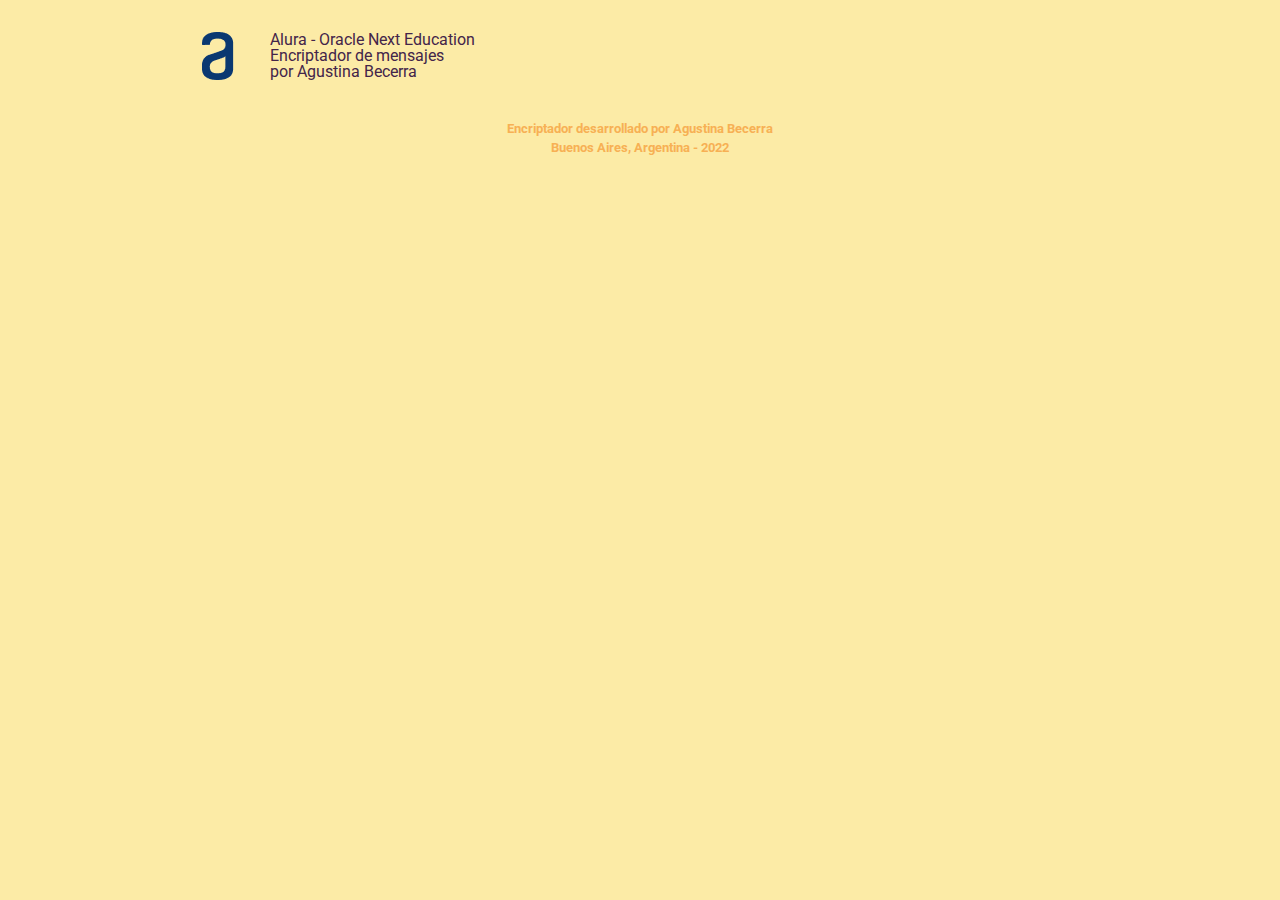
==== new-game.html @ d7cd9d22 "estructuración con html y css" ====
<!DOCTYPE html>
<html lang="en">
<head>
    <meta charset="UTF-8">
    <link rel="preconnect" href="https://fonts.googleapis.com">
    <link rel="preconnect" href="https://fonts.gstatic.com" crossorigin>
    <link href="https://fonts.googleapis.com/css2?family=Roboto&display=swap" rel="stylesheet">
    <link rel="stylesheet" href="reset.css">
    <link rel="stylesheet" href="style.css">
    <script type="text/javascript" src="script.js"></script> 
    <title>El ahorcado</title>
</head>
<body>
    <div class="container">
        <header>
            <img class="logo" src="complements/logoAlura.png" alt="Logo de Alura">
            <section class="text-logo">
                <p>Alura - Oracle Next Education</p>
                <h1>Encriptador de mensajes</h1>  
                <p>por Agustina Becerra</p>
            </section> 
        </header>
        <main>

        </main>
        <footer>
            <p>Encriptador desarrollado por Agustina Becerra</p>
            <p>Buenos Aires, Argentina - 2022</p>
        </footer>
    </div>    
</body>
</html>
---- style.css ----
body{
    background: #fceba6; 
    font-family: 'Roboto', sans-serif; 
}

.container{
    width: 940px;
    margin: 0 auto;
}

.logo{
    margin: 2em;
}

.text-logo{
    display: inline-block;
    vertical-align: top;
    margin-top: 2em;
    color: #43254a;
}

.texto-logo p{
    font-size: large;
}

.texto-logo h1{
    font-size: larger;
    font-weight: bold;
}

button{
    display: block;
    margin: 0 auto;
}

#iniciar-juego{
    width: 30%;
    font-size: large;
    text-align: center;
    padding: 2% 0;
    border-radius: 15px;
    margin-top: 14%;
    margin-bottom: 2%;
    color: #43254a;
    background: #aa98aa;
    border: #43254a solid;
    transition: background color border cursor;
}

#iniciar-juego:hover{
    background: #43254a;
    color: #fceba6;
    cursor: pointer;
}

#iniciar-juego:active{
    background: #231427;
    border: #231427 solid;
}

#agregar-palabra{
    width: 20%;
    font-size: medium;
    padding: 2% 0;
    border-radius: 15px;
    margin-bottom: 12%;
    color: #43254a;
    background: #fceba6;
    border: #f7b054 solid;
    transition: background border cursor;
}

#agregar-palabra:hover{
    background: #f7b054;
    cursor: pointer;
}

#agregar-palabra:active{
    background: #ff9100;
    border: #ff9100 solid;
}


footer{
    width: 100%;
    height: auto;
}

footer p{
    font-size: small;
    font-weight: bold;
    color: #f7b054;
    text-align: center;
    padding-top: 0.5em;
}

/*agregar aquí css de new-game*/

/*style de new-word*/
input{
    display: block;
    margin: 0 auto;
    width: 70%;
    padding: 15% 0;
    background: #fceba6;
    border: none;
    color: #f7b054;
    font-size: large;
    outline: none;
}

#guardar-palabra{
    width: 20%;
    font-size: medium;
    text-align: center;
    padding: 1% 0;
    border-radius: 15px;
    margin-top: 1%;
    margin-bottom: 1%;
    color: #43254a;
    background: #aa98aa;
    border: #43254a solid;
    transition: background color border cursor;
}

#guardar-palabra:hover{
    background: #43254a;
    color: #fceba6;
    cursor: pointer;
}

#guardar-palabra:active{
    background: #231427;
    border: #231427 solid;
}

#cancelar{
    width: 20%;
    font-size: medium;
    padding: 1% 0;
    border-radius: 15px;
    margin-bottom: 2%;
    color: #43254a;
    background: #fceba6;
    border: #f7b054 solid;
    transition: background border cursor;
}

#cancelar:hover{
    background: #f7b054;
    cursor: pointer;
}

#cancelar:active{
    background: #ff9100;
    border: #ff9100 solid;
}
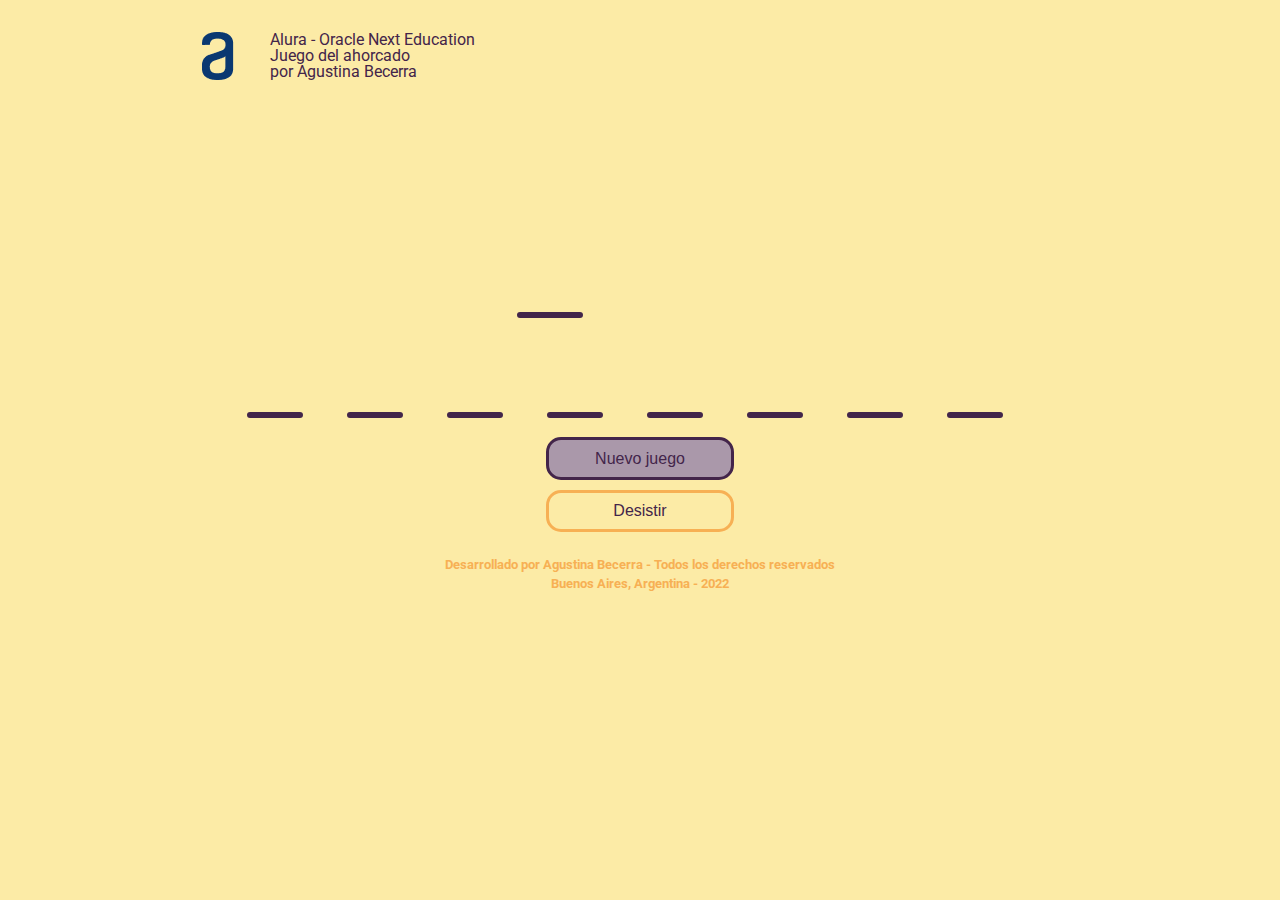
==== commit bc431c81: "poniendo a funcionar los primeros scripts" ====
--- a/new-game.html
+++ b/new-game.html
@@ -7,26 +7,32 @@
     <link href="https://fonts.googleapis.com/css2?family=Roboto&display=swap" rel="stylesheet">
     <link rel="stylesheet" href="reset.css">
     <link rel="stylesheet" href="style.css">
-    <script type="text/javascript" src="script.js"></script> 
+    
     <title>El ahorcado</title>
 </head>
-<body>
+<body onload="iniciarJuego();">
     <div class="container">
         <header>
             <img class="logo" src="complements/logoAlura.png" alt="Logo de Alura">
             <section class="text-logo">
                 <p>Alura - Oracle Next Education</p>
-                <h1>Encriptador de mensajes</h1>  
+                <h1>Juego del ahorcado</h1>  
                 <p>por Agustina Becerra</p>
             </section> 
         </header>
         <main>
-
+            <canvas class="canvas" width="940" height="310" id="canvas"></canvas>
+            <div class="botonera">
+                <button class="btn1" type="submit" id="nuevo-juego" onclick="iniciarJuego();">Nuevo juego</button>
+                <button class="btn2" type="submit" id="desistir" onclick="location.href = 'index.html'">Desistir</button>
+            </div>
         </main>
         <footer>
-            <p>Encriptador desarrollado por Agustina Becerra</p>
-            <p>Buenos Aires, Argentina - 2022</p>
+            <p>Desarrollado por Agustina Becerra - Todos los derechos reservados</p>
+            <p>Buenos Aires, Argentina - 2022</p>         
         </footer>
-    </div>    
+    </div>
+    <script type="text/javascript" src="script.js"></script>
+    </script>     
 </body>
 </html>--- a/style.css
+++ b/style.css
@@ -33,7 +33,7 @@
     margin: 0 auto;
 }
 
-#iniciar-juego{
+.iniciar-juego{
     width: 30%;
     font-size: large;
     text-align: center;
@@ -47,18 +47,18 @@
     transition: background color border cursor;
 }
 
-#iniciar-juego:hover{
+.iniciar-juego:hover{
     background: #43254a;
     color: #fceba6;
     cursor: pointer;
 }
 
-#iniciar-juego:active{
+.iniciar-juego:active{
     background: #231427;
     border: #231427 solid;
 }
 
-#agregar-palabra{
+.agregar-palabra{
     width: 20%;
     font-size: medium;
     padding: 2% 0;
@@ -70,20 +70,22 @@
     transition: background border cursor;
 }
 
-#agregar-palabra:hover{
+.agregar-palabra:hover{
     background: #f7b054;
     cursor: pointer;
 }
 
-#agregar-palabra:active{
+.agregar-palabra:active{
     background: #ff9100;
     border: #ff9100 solid;
 }
 
 
+
 footer{
     width: 100%;
     height: auto;
+    position: relative;
 }
 
 footer p{
@@ -94,9 +96,15 @@
     padding-top: 0.5em;
 }
 
-/*agregar aquí css de new-game*/
+
 
 /*style de new-word*/
+.warning{
+    color: #bc4a48;
+    font-size: small;
+    font-weight: bold;
+}
+
 input{
     display: block;
     margin: 0 auto;
@@ -109,7 +117,8 @@
     outline: none;
 }
 
-#guardar-palabra{
+/*style btn1 & btn2 new-game/new-word*/
+.btn1{
     width: 20%;
     font-size: medium;
     text-align: center;
@@ -123,18 +132,18 @@
     transition: background color border cursor;
 }
 
-#guardar-palabra:hover{
+.btn1:hover{
     background: #43254a;
     color: #fceba6;
     cursor: pointer;
 }
 
-#guardar-palabra:active{
+.btn1:active{
     background: #231427;
     border: #231427 solid;
 }
 
-#cancelar{
+.btn2{
     width: 20%;
     font-size: medium;
     padding: 1% 0;
@@ -146,12 +155,12 @@
     transition: background border cursor;
 }
 
-#cancelar:hover{
+.btn2:hover{
     background: #f7b054;
     cursor: pointer;
 }
 
-#cancelar:active{
+.btn2:active{
     background: #ff9100;
     border: #ff9100 solid;
 }